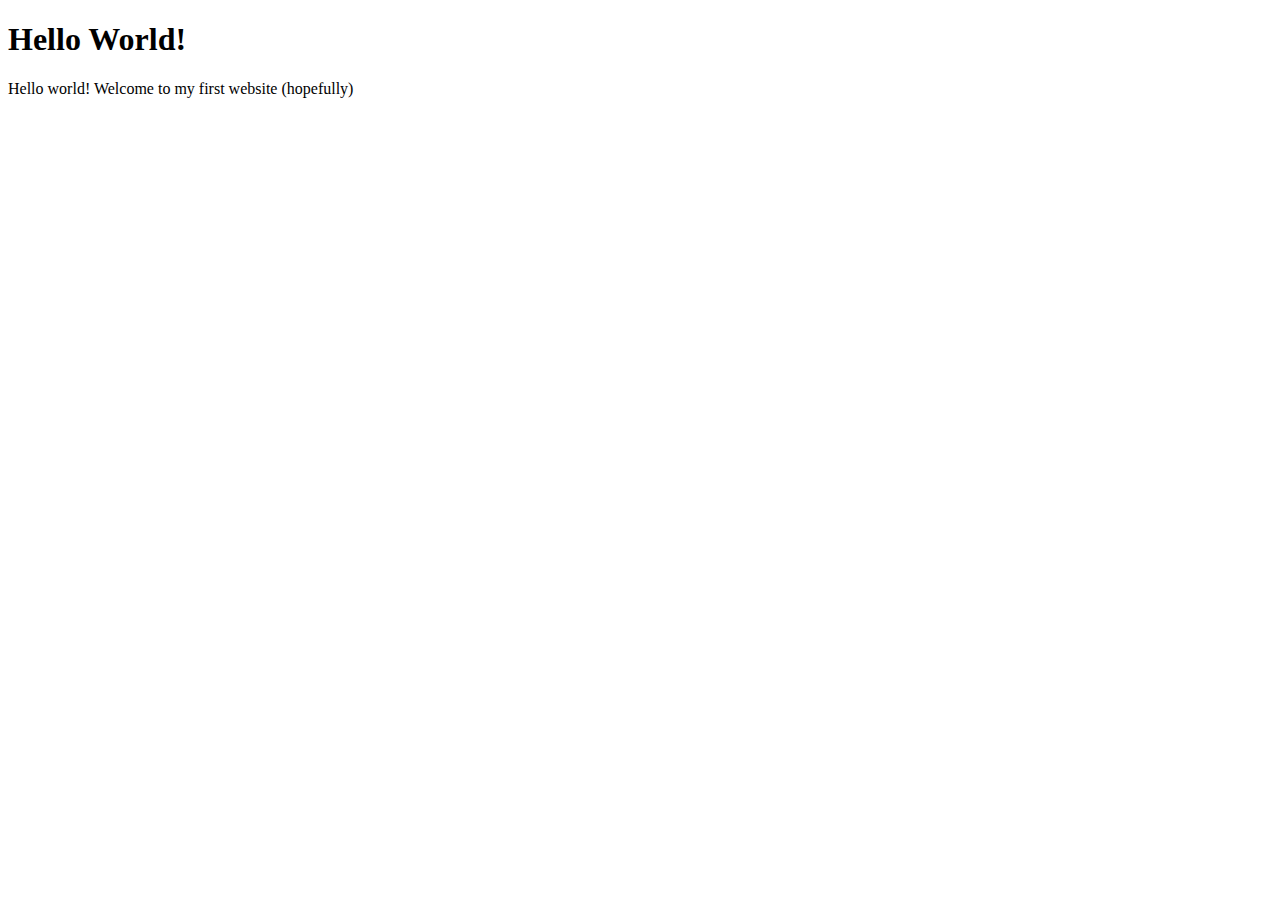
==== index.html @ 93daff20 "Create index.html" ====
<!DOCTYPE html>
<html lang="en">
<head>
    <meta charset="UTF-8">
    <meta http-equiv="X-UA-Compatible" content="IE=edge">
    <meta name="viewport" content="width=device-width, initial-scale=1.0">
    <title>Document</title>
</head>
<body>
    <h1>Hello World!</h1>
</body>
</html>Hello world!
Welcome to my first website (hopefully)
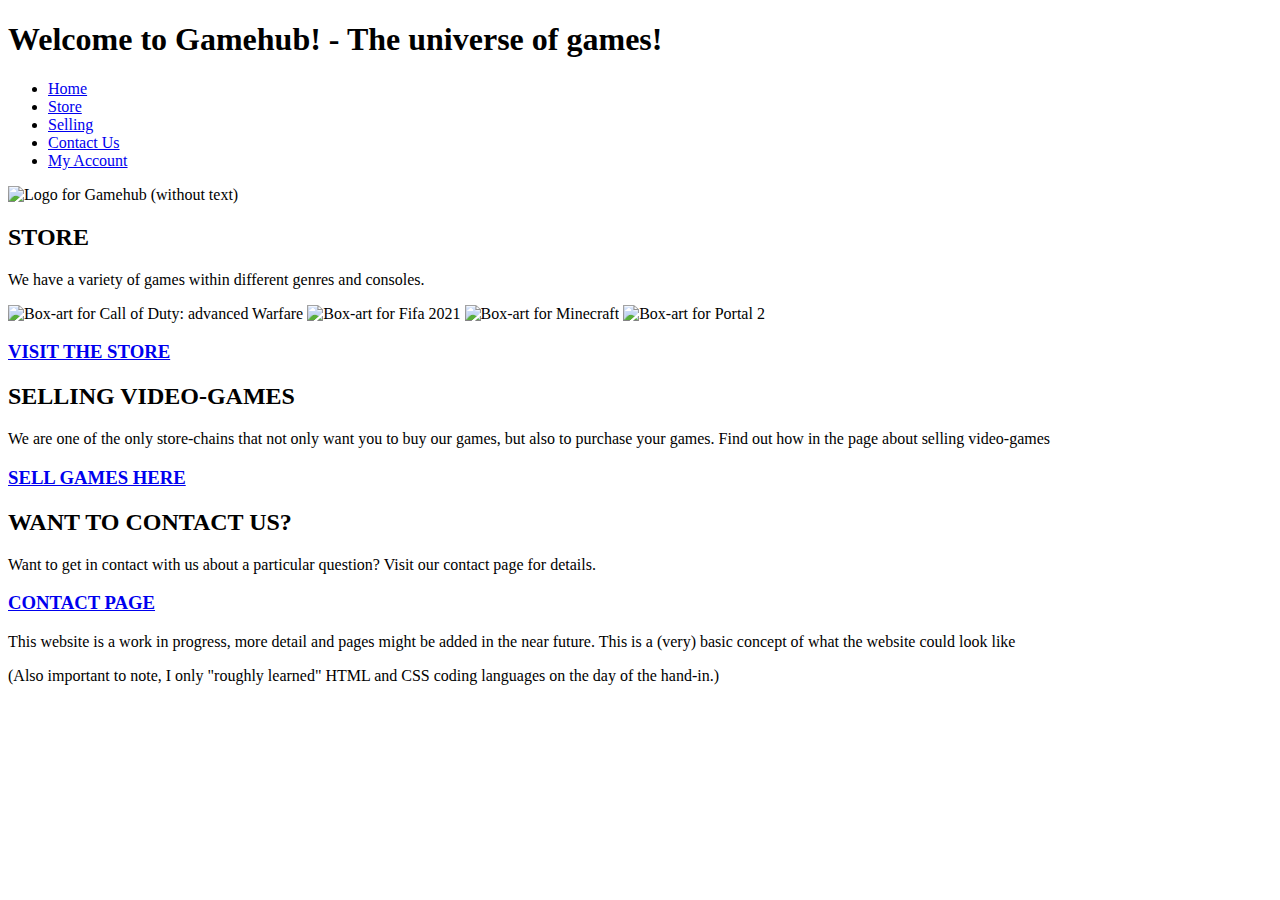
==== commit 740b0ffe: "ahh" ====
--- a/index.html
+++ b/index.html
@@ -1,14 +1,51 @@
 <!DOCTYPE html>
 <html lang="en">
-<head>
-    <meta charset="UTF-8">
-    <meta http-equiv="X-UA-Compatible" content="IE=edge">
-    <meta name="viewport" content="width=device-width, initial-scale=1.0">
-    <title>Document</title>
-</head>
-<body>
-    <h1>Hello World!</h1>
-</body>
-</html>Hello world!
-Welcome to my first website (hopefully)
-
+    <head>
+        <meta name="gamehub.com" content="width=device-width, initial-scale=1.0">
+        <title>Gamehub.com | Homepage</title>
+        <link rel="stylesheet" href="C:\Users\olive\Documents\GitHub\cross-course-project-wowlmao\Project as a whole\css\homepage-gamehub.css">
+    </head>
+    <header>
+        <h1>Welcome to Gamehub! - The universe of games!</h1>
+        <nav>
+            <ul>
+                <li><a href="index.html">Home</a></li>
+                <li><a href="storepage-gamehub.html">Store</a></li>
+                <li><a href="sellingpage-gamehub.html">Selling</a></li>
+                <li><a href="contactuspage-gamehub.html">Contact Us</a></li> 
+                <li><a href="myaccountpage-gamehub.html">My Account</a></li>
+            </ul>
+        </nav>
+        
+    </header>
+    <body>
+        <div class="logophoto">
+            <img src="C:\Users\olive\Documents\GitHub\cross-course-project-wowlmao\Project as a whole\images\Gamehub logos\GameHub_Logo.png" alt="Logo for Gamehub (without text)" class="logophoto_image"> 
+        </div>
+        <section class="container">
+            <div class="domain-store">
+                <h2>STORE</h2>
+                <p>We have a variety of games within different genres and consoles.</p>
+                <img src="C:\Users\olive\Documents\GitHub\cross-course-project-wowlmao\Project as a whole\images\call of duty advanced warfare.png" alt="Box-art for Call of Duty: advanced Warfare" class="storephotos">
+                <img src="C:\Users\olive\Documents\GitHub\cross-course-project-wowlmao\Project as a whole\images\fifa 2021.png" alt="Box-art for Fifa 2021" class="storephotos"> 
+                <img src="C:\Users\olive\Documents\GitHub\cross-course-project-wowlmao\Project as a whole\images\minecraft.png" alt="Box-art for Minecraft" class="storephotos">
+                <img src="C:\Users\olive\Documents\GitHub\cross-course-project-wowlmao\Project as a whole\images\portal 2.png" alt="Box-art for Portal 2" class="storephotos">
+                <h3><a href="storepage-gamehub.html">VISIT THE STORE</a></h3>
+            </div>
+                <div class="domain selling">
+                <h2>SELLING VIDEO-GAMES</h2>
+                <p>We are one of the only store-chains that not only want you to buy our games, but also to purchase your games. Find out how in the page about selling video-games</p>
+                <h3><a href="sellingpage-gamehub.html">SELL GAMES HERE</a></h3>
+            </div>
+                <div class="domain contact-us">
+                <h2>WANT TO CONTACT US?</h2>
+                <p>Want to get in contact with us about a particular question? Visit our contact page for details.</p>
+                <h3><a href="contactuspage-gamehub.html">CONTACT PAGE</a></h3>
+            </div>
+        </section>
+    </body>
+    <footer>
+        <p>This website is a work in progress, more detail and pages might be added in the near future. This is a (very) basic concept of what the website could look like</p>
+        <p>(Also important to note, I only "roughly learned" HTML and CSS coding languages on the day of the hand-in.)</p>
+    </footer>
+</html>
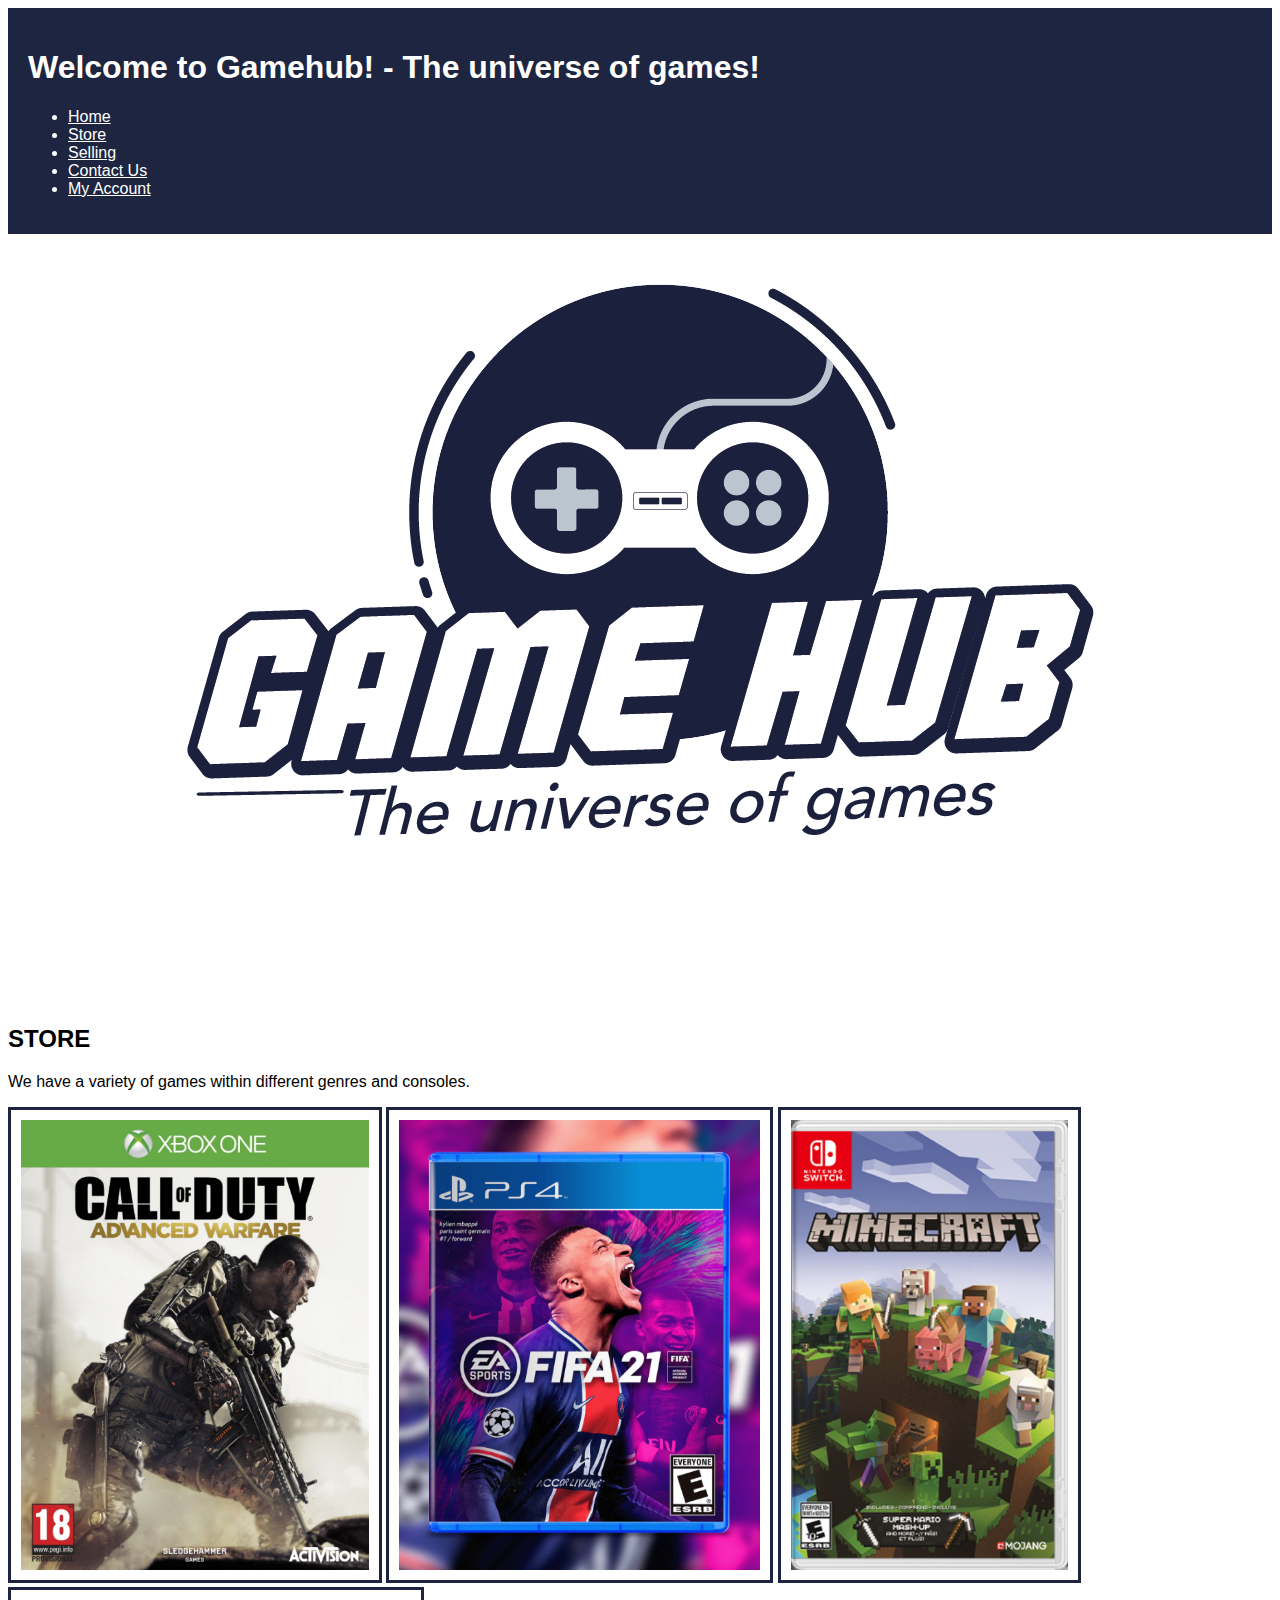
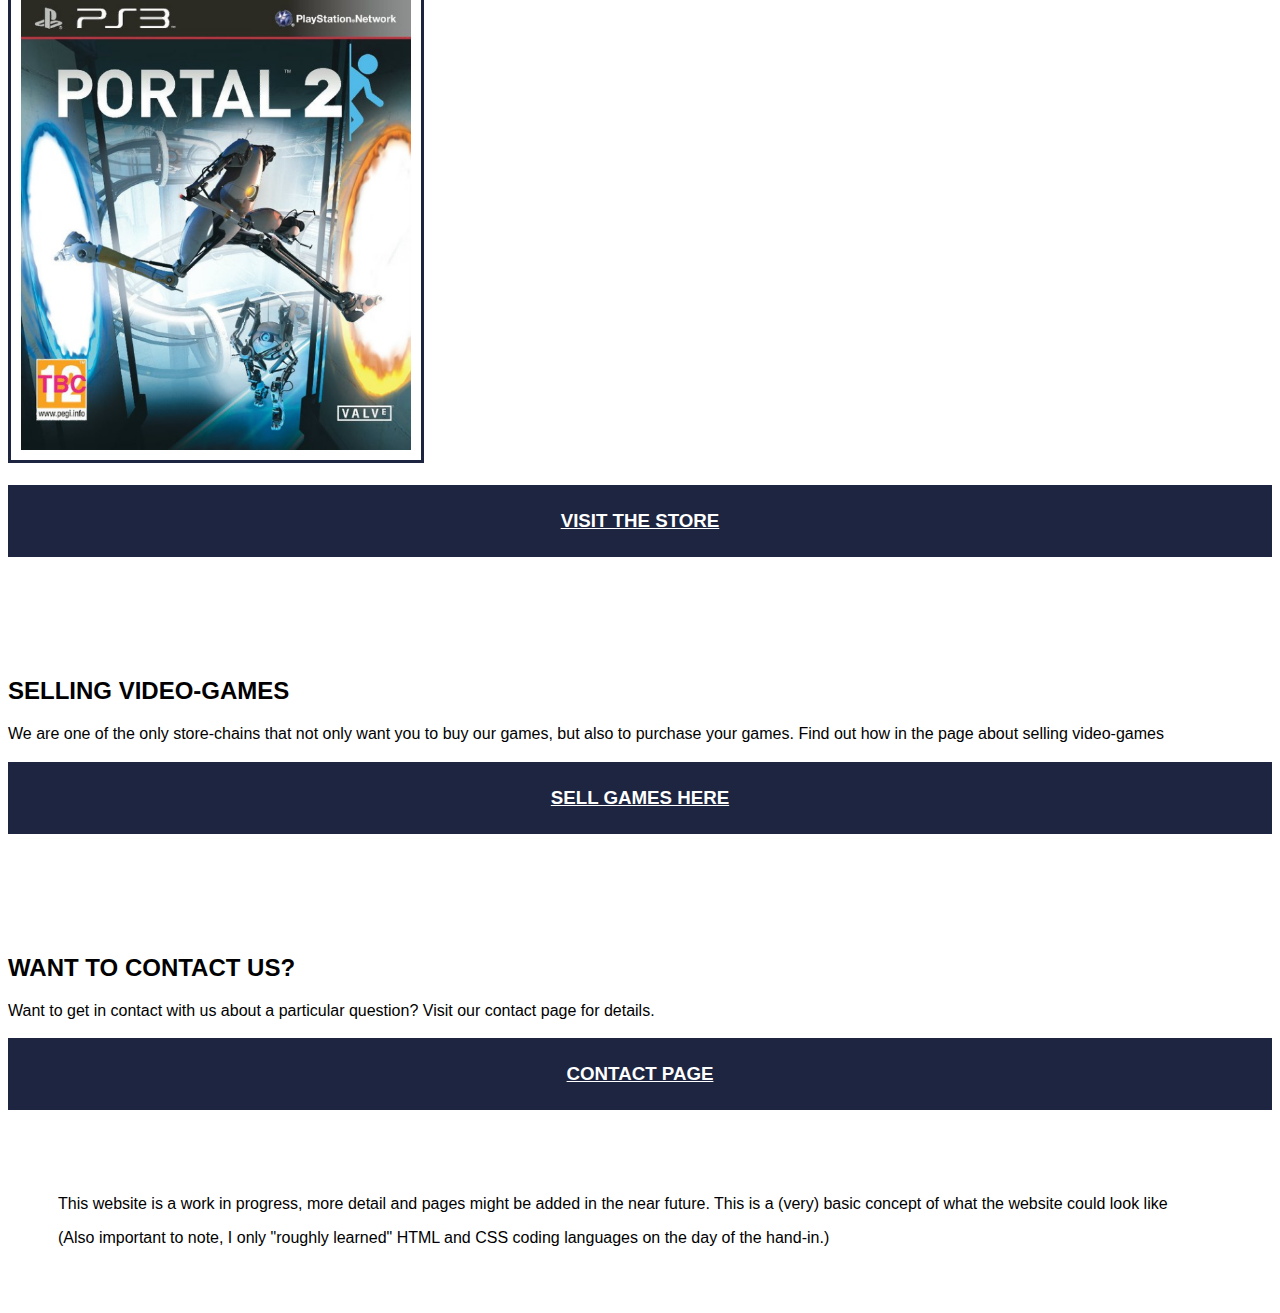
==== commit 92e63db6: "im starting to heavily regret this" ====
--- a/index.html
+++ b/index.html
@@ -3,7 +3,7 @@
     <head>
         <meta name="gamehub.com" content="width=device-width, initial-scale=1.0">
         <title>Gamehub.com | Homepage</title>
-        <link rel="stylesheet" href="C:\Users\olive\Documents\GitHub\cross-course-project-wowlmao\Project as a whole\css\homepage-gamehub.css">
+        <link rel="stylesheet" href="index.css">
     </head>
     <header>
         <h1>Welcome to Gamehub! - The universe of games!</h1>
@@ -20,16 +20,16 @@
     </header>
     <body>
         <div class="logophoto">
-            <img src="C:\Users\olive\Documents\GitHub\cross-course-project-wowlmao\Project as a whole\images\Gamehub logos\GameHub_Logo.png" alt="Logo for Gamehub (without text)" class="logophoto_image"> 
+            <img src="GameHub_Logo.png" class="logophoto_image"> 
         </div>
         <section class="container">
             <div class="domain-store">
                 <h2>STORE</h2>
                 <p>We have a variety of games within different genres and consoles.</p>
-                <img src="C:\Users\olive\Documents\GitHub\cross-course-project-wowlmao\Project as a whole\images\call of duty advanced warfare.png" alt="Box-art for Call of Duty: advanced Warfare" class="storephotos">
-                <img src="C:\Users\olive\Documents\GitHub\cross-course-project-wowlmao\Project as a whole\images\fifa 2021.png" alt="Box-art for Fifa 2021" class="storephotos"> 
-                <img src="C:\Users\olive\Documents\GitHub\cross-course-project-wowlmao\Project as a whole\images\minecraft.png" alt="Box-art for Minecraft" class="storephotos">
-                <img src="C:\Users\olive\Documents\GitHub\cross-course-project-wowlmao\Project as a whole\images\portal 2.png" alt="Box-art for Portal 2" class="storephotos">
+                <img src="call of duty advanced warfare.png" alt="Box-art for Call of Duty: advanced Warfare" class="storephotos">
+                <img src="fifa 2021.png" alt="Box-art for Fifa 2021" class="storephotos"> 
+                <img src="minecraft.png" alt="Box-art for Minecraft" class="storephotos">
+                <img src="portal 2.png" alt="Box-art for Portal 2" class="storephotos">
                 <h3><a href="storepage-gamehub.html">VISIT THE STORE</a></h3>
             </div>
                 <div class="domain selling">
--- a/index.css
+++ b/index.css
@@ -0,0 +1,43 @@
+html {
+    font-family: Verdana, Geneva, Tahoma, sans-serif;
+}
+
+nav a, nav, h1, div a {
+    color: white;
+}
+
+header {
+    background-color: #1d2540;
+    padding: 20px;
+    margin: 0px;
+}
+
+ footer {
+     padding: 50px;
+     float: left;
+ }
+
+ h3 {
+     padding: 25px; 
+     background-color: #1d2540;
+     text-align: center;
+ }
+
+.logophoto_image {
+    display: block;
+    margin-left: auto;
+    margin-right: auto;
+    padding: 50px;
+}
+
+.storephotos {
+    max-height: 450px;
+    padding: 10px;
+    border: 3px solid #1d2540; 
+    margin-left: auto;
+    margin-right: auto;
+}
+
+h2 {
+    padding-top: 100px;
+}